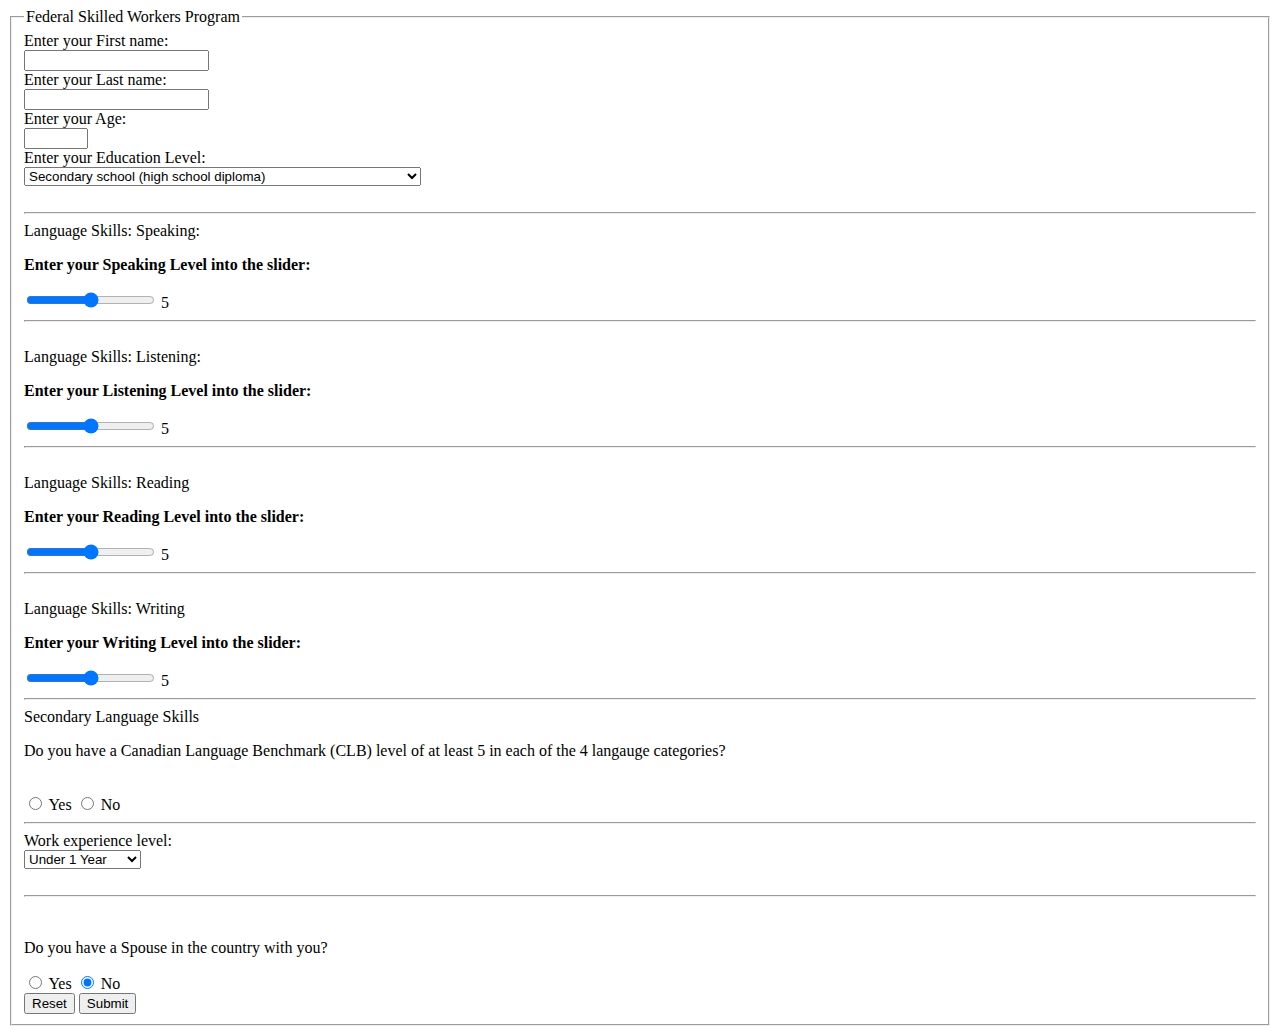
==== CodingLog.html @ c50207bf "added clear and submit portion of the code" ====
<!DOCTYPE html>
<html lang="en">
<head>
    <meta charset="UTF-8">
    <meta name="viewport" content="width=device-width, initial-scale=1.0">
    <title>Bare Bones Website</title>
    <!--The following css will be moved to a different file later-->
    <link rel = "stylesheet" type="text/css" href = "CodingLog.css">
    <script src="CodingLog.js"></script>
</head>
<body>
<form>
    <fieldset>
        
        <!--This is the title of the fieldset within the form page-->
        <legend>Federal Skilled Workers Program </legend>
        
        <!--This is the input for the first name-->
        <label for="fname">Enter your First name:</label><br>
        <input type="text" id="fname" name="fname"><br>
        
        <!--This is the input for the last name-->
        <label for="lname">Enter your Last name:</label><br>
        <input type="text" id="lname" name="lname"><br>
        
        <!--This is the input for the age of the applicant-->
        <label for="age">Enter your Age: </label><br>
        <input type="number" id="age" name="age" min="1" max="120">
        <br>
        <!--This is the input for the education level of the applicant-->
        <label for="education">Enter your Education Level:</label><br>
        <select id="education" name="education">
        <option value="Secondary">Secondary school (high school diploma)</option>
        <option value="One-Year-Dip">One-year degree, diploma or certificate</option>
        <option value="Two-Year-Dip">Two-year degree, diploma or certificate</option>
        <option value="Bachelor">Bachelor's degree or other programs (three or more years)</option>
        <option value="Two-Plus-Certi">Two or more certificates, diplomas, or degrees</option>
        <option value="Proffesional">Professional degree needed to practice in a licensed profession</option>
        <option value="Masters">University degree at the Master's level</option>
        <option value="Doctoral">University degree at the Doctoral (PhD) level</option>
        </select><br><br>
        
        <!--This is the input for the primary language skills of the applicant-->
        <hr>
        
        <label for="language-speak">Language Skills: Speaking:</label><br>
        <p><b>Enter your Speaking Level into the slider:</b></p> 
            <div>
                <input type="range" min="0" max="10" value="5" id="slider" oninput="this.nextElementSibling.value = this.value">
                <output>5</output>
            </div>
        <hr>
        <br>
        
        <label for="language-listen">Language Skills: Listening:</label><br>
        <p><b>Enter your Listening Level into the slider:</b></p> 
        <div>
            <input type="range" min="0" max="10" value="5" id="slider" oninput="this.nextElementSibling.value = this.value">
            <ouput>5</ouput>
        </div>
        <hr>
        <br>
        
        <label for="language-read">Language Skills: Reading</label><br>
        <p><b>Enter your Reading Level into the slider:</b></p> 
        <div>
            <input type="range" min="0" max="10" value="5" id="slider" oninput="this.nextElementSibling.value = this.value">
            <output>5</output>
        </div>
        <hr>
        <br>
        
        <label for="language-write">Language Skills: Writing</label><br>
        <p><b>Enter your Writing Level into the slider:</b></p> 
            <div>
                <input type="range" min="0" max="10" value="5" id="slider" oninput="this.nextElementSibling.value = this.value">
                <output>5</output>
            </div>
            <hr>

        <!--This is the input for the secondary language skills of the applicant-->
        
        <label for="secondary-langauge">Secondary Language Skills</label><br>
        <p>Do you have a Canadian Language Benchmark (CLB) level of at least 5 in each of the 4 langauge categories?</p><br>
        <input type="radio" name="secondary-langauge" value="yes">
        <label for="yes">Yes</label>
        <input type="radio" name="secondary-langauge" value="no">
        <label for="no">No</label><br>

        <hr>
    
        <!--This is the input for the work experience of the applicant-->
        <label for="experience">Work experience level:</label><br>
        <select id="experience" name="experience">
        <option value="under_1">Under 1 Year</option>
        <option value="1_year">1 Year</option>
        <option value="2-3_years">2 to 3 Years</option>
        <option value="4-5_years">4 to 5 Years</option>
        <option value="6_or_more">6 or more Years</option>
        </select><br><br>
        <hr>
        <br>
    
        <!--This is the input to see if the applicant has a spouse, if not then the further form elements
        will be hidden-->
        
        <p> Do you have a Spouse in the country with you?</p>
        <label>
            <input type="radio" name="question" value="yes" onclick="toggleFormParts()"> Yes
        </label>
        <label>
            <input type="radio" name="question" value="no" onclick="toggleFormParts()" checked> No
        </label>

        <div id="conditionalPart" class="hidden">
            
            <!--This is the piece of code for the spouse langauge option-->
            <p>Has your spouse achieved the minimum language level for the Canadian Language Benchmark?</p><br>
                <input type="radio" name="spouseLangaugeYes" value="yes">
                <label for="yes">Yes</label>
                <input type="radio" name="spouseLanguageNo" value="no" checked>
                <label for="no">No</label>
                <br>
                
                <!--This is the piece of code for the spouse past studies option-->
                <p>Has your spouse completed at least 2 years in full time study?</p><br>
                <input type="radio" name="spousePastStudiesYes" value="yes">
                <label for="yes">Yes</label>
                <input type="radio" name="spousePastStudiesNo" value="no" checked>
                <label for="no">No</label>
                <br>
                
                <!--This is the piece of code for the spouse past work experience option-->
                <p>Has your spouse completed at least 1 year of full-time work in Canada?</p><br>
                <input type="radio" name="spousePastWorkYes" value="yes">
                <label for="yes">Yes</label>
                <input type="radio" name="spousePastWorkNo" value="no" checked>
                <label for="no">No</label>
                <br>
                
                <!--This is the piece of code for the personal past studies option-->
                <p>Have you completed at least 2 academic years of full-time study?</p><br>
                <input type="radio" name="personalPastStudiesYes" value="yes">
                <label for="yes">Yes</label>
                <input type="radio" name="personalPastStudiesNo" value="no" checked>
                <label for="no">No</label>
                <br>
                
                <!--This is the piece of code for the personal work experience option-->
                <p>Have you done at least 1 year of full-time work in Canada?</p><br>
                <input type="radio" name="personalPastWorkYes" value="yes">
                <label for="yes">Yes</label>
                <input type="radio" name="personalPastWorkNo" value="no" checked>
                <label for="no">No</label>
                <br>
                
                <!--This is the piece of code for the arranged employment option-->
                <p>Do you have arranged employment in Canada?</p><br>
                <input type="radio" name="arrangedEmploymentYes" value="yes">
                <label for="yes">Yes</label>
                <input type="radio" name="arrangedEmploymentNo" value="no" checked>
                <label for="no">No</label>
                <br>
                
                <!--This is the piece of code for a qualifying relative option-->
                <p>Do you, your spouse or common-law partner have a qualifying relative?</p><br>
                <input type="radio" name="relativesYes" value="yes">
                <label for="yes">Yes</label>
                <input type="radio" name="relativesNo" value="no" checked>
                <label for="no">No</label>
        </div>
        <br>
        <!--This button is ton reset all the values inputted into the form-->
        <input type="reset" value="Reset">
        <!--This button is to submit the form, onclick, the results of the scores will be displayed into the form-->
        <input type="submit" value="Submit">
</fieldset>
</form>
</body>
</html>
---- CodingLog.css ----
.hidden {
    display: none;
}
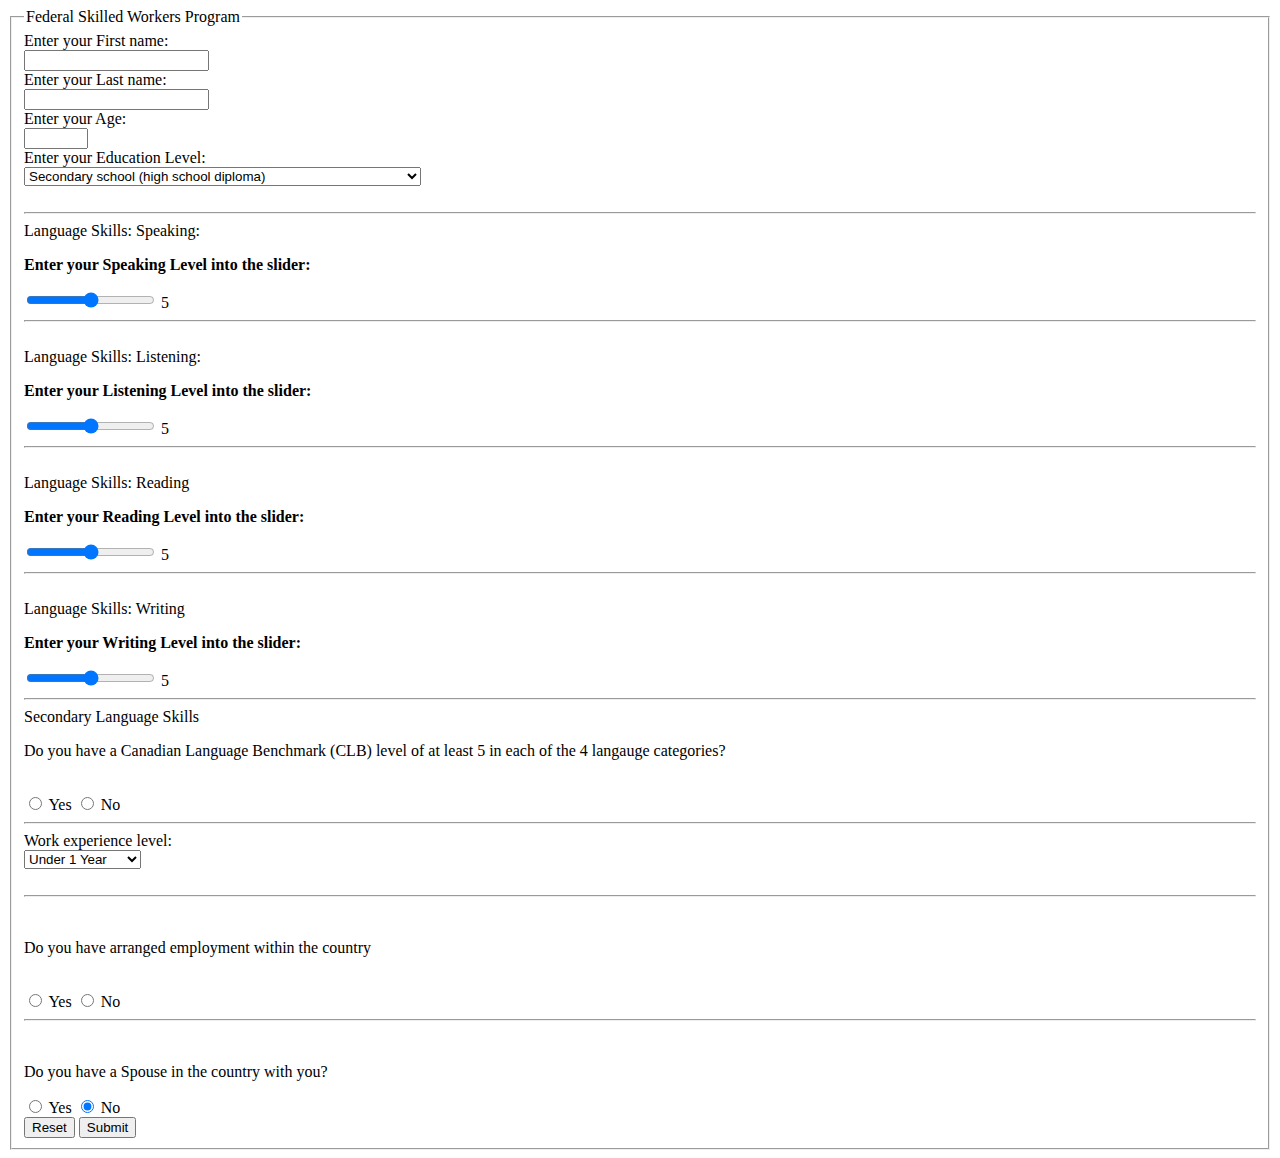
==== commit 6cb588b5: "arranged employment calculation done" ====
--- a/CodingLog.html
+++ b/CodingLog.html
@@ -101,6 +101,14 @@
         <hr>
         <br>
     
+        <p>Do you have arranged employment within the country</p><br>
+        <input type="radio" name="arrangedEmploymentYes" value="yes">
+        <label for="yes">Yes</label>
+        <input type="radio" name="arrangedEmploymentNo" value="no" checked>
+        <label for="no">No</label>
+        <hr>
+        <br>
+        
         <!--This is the input to see if the applicant has a spouse, if not then the further form elements
         will be hidden-->
         
@@ -147,10 +155,10 @@
                 <br>
                 
                 <!--This is the piece of code for the personal work experience option-->
-                <p>Have you done at least 1 year of full-time work in Canada?</p><br>
-                <input type="radio" name="personalPastWorkYes" value="yes">
-                <label for="yes">Yes</label>
-                <input type="radio" name="personalPastWorkNo" value="no" checked>
+                <p id=>Have you done at least 1 year of full-time work in Canada?</p><br>
+                <input type="radio" name="personalPastWorkYes" value="yes" id="adaptabilityNiche">
+                <label for="yes" id="adaptabilityNiche">Yes</label>
+                <input type="radio" name="personalPastWorkNo" value="no" checked id="adaptabilityNiche">
                 <label for="no">No</label>
                 <br>
                 
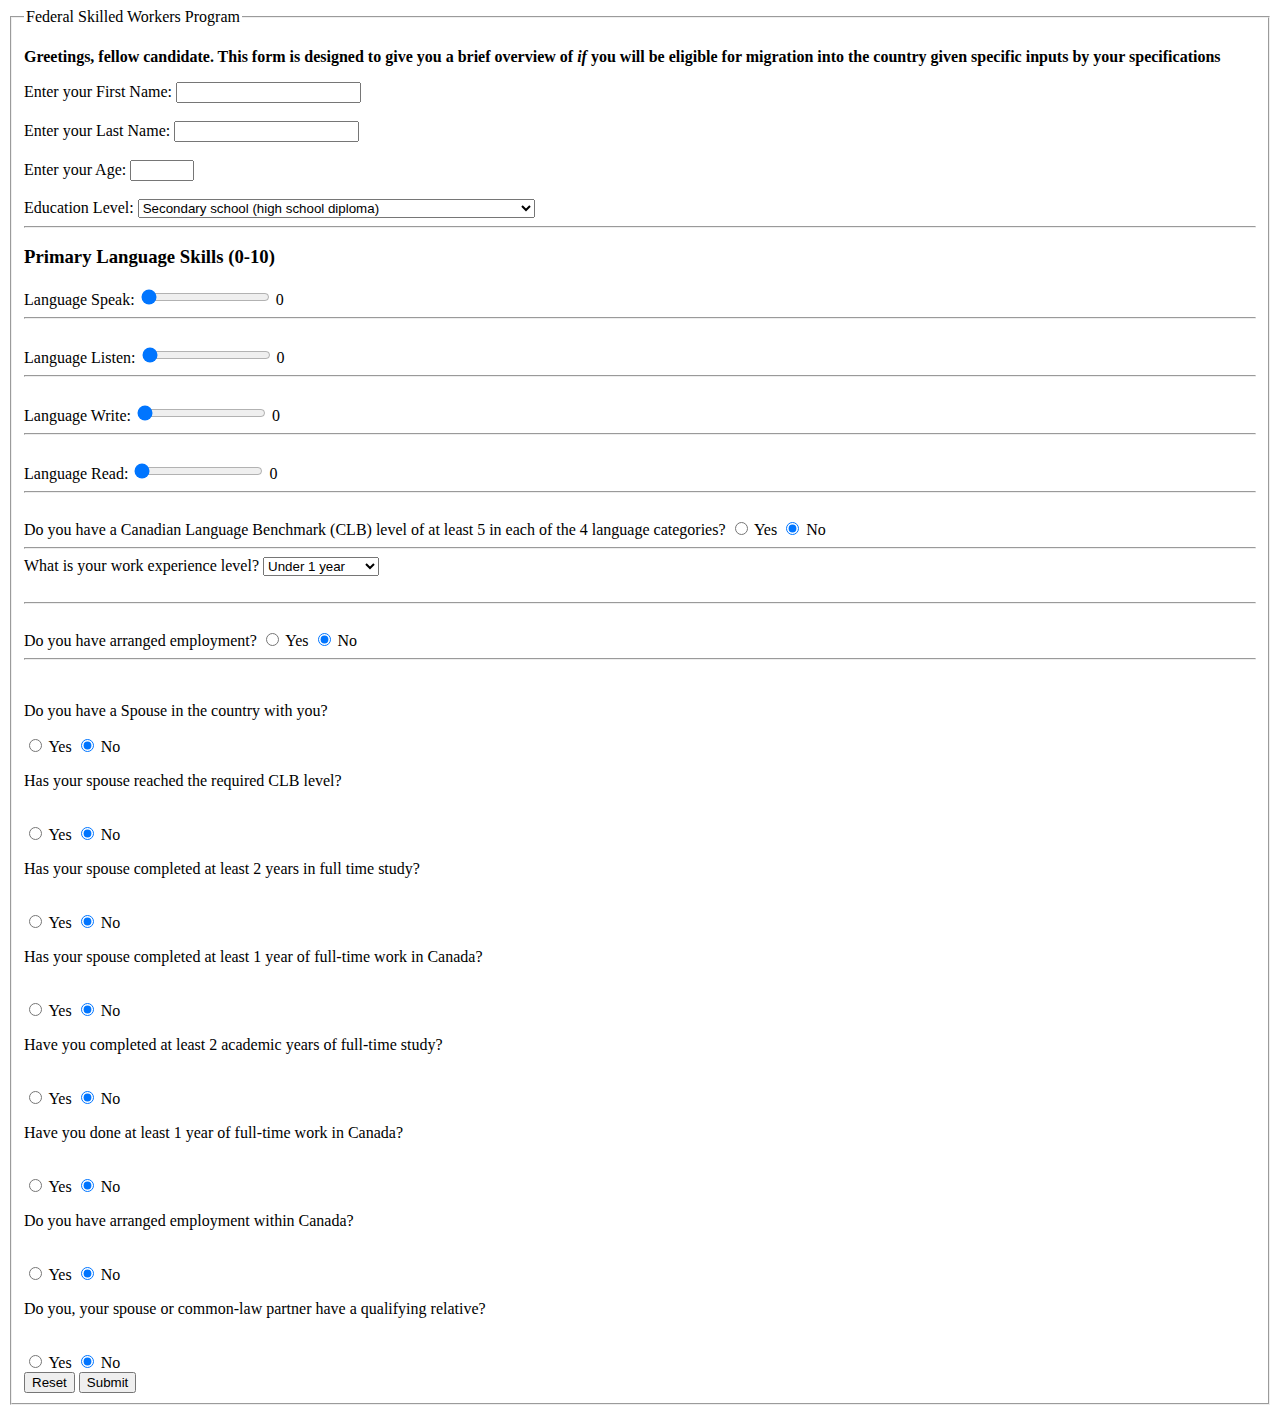
==== commit 365ceb3e: "Still completing calculations" ====
--- a/CodingLog.html
+++ b/CodingLog.html
@@ -3,185 +3,186 @@
 <head>
     <meta charset="UTF-8">
     <meta name="viewport" content="width=device-width, initial-scale=1.0">
-    <title>Bare Bones Website</title>
-    <!--The following css will be moved to a different file later-->
+    <title>Federal Skills Workers Program</title>
+    <The following css will be moved to a different file later-->
     <link rel = "stylesheet" type="text/css" href = "CodingLog.css">
     <script src="CodingLog.js"></script>
 </head>
 <body>
-<form>
+<form id="fsw-form">
     <fieldset>
         
         <!--This is the title of the fieldset within the form page-->
         <legend>Federal Skilled Workers Program </legend>
         
+        <!--This is the description of the form page for the user-->
+        <b><p>Greetings, fellow candidate. This form is designed to give you a brief overview of <b><i>if</i></b> you will be eligible for
+            migration into the country given specific inputs by your specifications </p></b>
+        
         <!--This is the input for the first name-->
-        <label for="fname">Enter your First name:</label><br>
-        <input type="text" id="fname" name="fname"><br>
+        <label>Enter your First Name:
+            <input type="text" id="first-name" required>
+        </label><br><br>
         
         <!--This is the input for the last name-->
-        <label for="lname">Enter your Last name:</label><br>
-        <input type="text" id="lname" name="lname"><br>
+        <label>Enter your Last Name:
+            <input type="text" id="last-name" required>
+        </label><br><br>
         
         <!--This is the input for the age of the applicant-->
-        <label for="age">Enter your Age: </label><br>
-        <input type="number" id="age" name="age" min="1" max="120">
-        <br>
+        <label>Enter your Age:
+            <input type="number" id="age" min="16" max="120" required>
+          </label><br><br>
+        
         <!--This is the input for the education level of the applicant-->
-        <label for="education">Enter your Education Level:</label><br>
-        <select id="education" name="education">
-        <option value="Secondary">Secondary school (high school diploma)</option>
-        <option value="One-Year-Dip">One-year degree, diploma or certificate</option>
-        <option value="Two-Year-Dip">Two-year degree, diploma or certificate</option>
-        <option value="Bachelor">Bachelor's degree or other programs (three or more years)</option>
-        <option value="Two-Plus-Certi">Two or more certificates, diplomas, or degrees</option>
-        <option value="Proffesional">Professional degree needed to practice in a licensed profession</option>
-        <option value="Masters">University degree at the Master's level</option>
-        <option value="Doctoral">University degree at the Doctoral (PhD) level</option>
-        </select><br><br>
+        <label>Education Level:
+            <select id="education-level" required>
+              <option value="5">Secondary school (high school diploma)</option>
+              <option value="15">One-year degree, diploma or certificate</option>
+              <option value="19">Two-year degree, diploma or certificate</option>
+              <option value="21">Bachelor's degree or other programs (three or more years)</option>
+              <option value="22">Two or more certificates, diplomas, or degrees</option>
+              <option value="23">Professional degree needed to practice in a licensed profession</option>
+              <option value="23">University degree at the Master's level</option>
+              <option value="25">University degree at the Doctoral (PhD) level</option>
+            </select>
+          </label><br>
         
-        <!--This is the input for the primary language skills of the applicant-->
+        <!--This is the input for the primary language skills of the applicant. The input is in the form of a slider -->
         <hr>
-        
-        <label for="language-speak">Language Skills: Speaking:</label><br>
-        <p><b>Enter your Speaking Level into the slider:</b></p> 
-            <div>
-                <input type="range" min="0" max="10" value="5" id="slider" oninput="this.nextElementSibling.value = this.value">
-                <output>5</output>
-            </div>
+        <h3>Primary Language Skills (0-10)</h3>
+        <!--Speaking level of the applicant with the automatic set value of 5-->
+        <div class="slider-container">
+            <label>Language Speak:</label>
+            <input type="range" id="language-speak" min="0" max="10" value="0" oninput="this.nextElementSibling.value = this.value">
+            <output>0</output>
+          </div>
         <hr>
         <br>
         
-        <label for="language-listen">Language Skills: Listening:</label><br>
-        <p><b>Enter your Listening Level into the slider:</b></p> 
-        <div>
-            <input type="range" min="0" max="10" value="5" id="slider" oninput="this.nextElementSibling.value = this.value">
-            <ouput>5</ouput>
+        <!--Listening level of the applicant with the automatic set value of 5-->
+        <div class="slider-container">
+            <label>Language Listen:</label>
+            <input type="range" id="language-listen" min="0" max="10" value="0" oninput="this.nextElementSibling.value = this.value">
+            <output>0</output>
+          </div>
+        <hr>
+        <br>
+        
+        <!--Reading level of the applicant with the automatic set value of 5-->
+        <div class="slider-container">
+            <label>Language Write:</label>
+                <input type="range" id="language-write" min="0" max="10" value="0" oninput="this.nextElementSibling.value = this.value">
+                <output>0</output>
         </div>
         <hr>
         <br>
         
-        <label for="language-read">Language Skills: Reading</label><br>
-        <p><b>Enter your Reading Level into the slider:</b></p> 
-        <div>
-            <input type="range" min="0" max="10" value="5" id="slider" oninput="this.nextElementSibling.value = this.value">
-            <output>5</output>
+        <!--Writing level of the applicant with the automatic set value of 5-->
+        <div class="slider-container">
+            <label>Language Read:</label>
+                <input type="range" id="language-read" min="0" max="10" value="0" oninput="this.nextElementSibling.value = this.value">
+                <output>0</output>
         </div>
         <hr>
         <br>
-        
-        <label for="language-write">Language Skills: Writing</label><br>
-        <p><b>Enter your Writing Level into the slider:</b></p> 
-            <div>
-                <input type="range" min="0" max="10" value="5" id="slider" oninput="this.nextElementSibling.value = this.value">
-                <output>5</output>
-            </div>
-            <hr>
 
         <!--This is the input for the secondary language skills of the applicant-->
-        
-        <label for="secondary-langauge">Secondary Language Skills</label><br>
-        <p>Do you have a Canadian Language Benchmark (CLB) level of at least 5 in each of the 4 langauge categories?</p><br>
-        <input type="radio" name="secondary-langauge" value="yes">
-        <label for="yes">Yes</label>
-        <input type="radio" name="secondary-langauge" value="no">
-        <label for="no">No</label><br>
-
+        <label>Do you have a Canadian Language Benchmark (CLB) level of at least 5 in each of the 4 language categories?</label>
+            <input type="radio" id="clb-yes" name="clb" value="yes"> Yes
+            <input type="radio" id="clb-no" name="clb" value="no" checked> No
         <hr>
     
         <!--This is the input for the work experience of the applicant-->
-        <label for="experience">Work experience level:</label><br>
-        <select id="experience" name="experience">
-        <option value="under_1">Under 1 Year</option>
-        <option value="1_year">1 Year</option>
-        <option value="2-3_years">2 to 3 Years</option>
-        <option value="4-5_years">4 to 5 Years</option>
-        <option value="6_or_more">6 or more Years</option>
-        </select><br><br>
+        <label>What is your work experience level?</label>
+            <select id="work-experience" required>
+                <option value="0">Under 1 year</option>
+                <option value="9">1 year</option>
+                <option value="11">2-3 years</option>
+                <option value="13">4-5 years</option>
+                <option value="15">6 or more years</option>
+            </select><br><br>
         <hr>
         <br>
     
-        <p>Do you have arranged employment within the country</p><br>
-        <input type="radio" name="arrangedEmploymentYes" value="yes">
-        <label for="yes">Yes</label>
-        <input type="radio" name="arrangedEmploymentNo" value="no" checked>
-        <label for="no">No</label>
+        
+        <label>Do you have arranged employment?</label>
+            <input type="radio" id="employment-yes" name="employment" value="yes"> Yes
+            <input type="radio" id="employment-no" name="employment" value="no" checked> No
+        <br>
         <hr>
         <br>
+
+        
         
         <!--This is the input to see if the applicant has a spouse, if not then the further form elements
         will be hidden-->
-        
         <p> Do you have a Spouse in the country with you?</p>
-        <label>
-            <input type="radio" name="question" value="yes" onclick="toggleFormParts()"> Yes
-        </label>
-        <label>
-            <input type="radio" name="question" value="no" onclick="toggleFormParts()" checked> No
-        </label>
+        <input type="radio" id="spouse-yes" name="spouse" value="yes"> Yes
+        <input type="radio" id="spouse-no" name="spouse" value="no" onclick="toggleFormParts()" checked > No
 
-        <div id="conditionalPart" class="hidden">
-            
-            <!--This is the piece of code for the spouse langauge option-->
-            <p>Has your spouse achieved the minimum language level for the Canadian Language Benchmark?</p><br>
-                <input type="radio" name="spouseLangaugeYes" value="yes">
-                <label for="yes">Yes</label>
-                <input type="radio" name="spouseLanguageNo" value="no" checked>
-                <label for="no">No</label>
-                <br>
-                
-                <!--This is the piece of code for the spouse past studies option-->
-                <p>Has your spouse completed at least 2 years in full time study?</p><br>
-                <input type="radio" name="spousePastStudiesYes" value="yes">
-                <label for="yes">Yes</label>
-                <input type="radio" name="spousePastStudiesNo" value="no" checked>
-                <label for="no">No</label>
-                <br>
-                
-                <!--This is the piece of code for the spouse past work experience option-->
-                <p>Has your spouse completed at least 1 year of full-time work in Canada?</p><br>
-                <input type="radio" name="spousePastWorkYes" value="yes">
-                <label for="yes">Yes</label>
-                <input type="radio" name="spousePastWorkNo" value="no" checked>
-                <label for="no">No</label>
-                <br>
-                
-                <!--This is the piece of code for the personal past studies option-->
-                <p>Have you completed at least 2 academic years of full-time study?</p><br>
-                <input type="radio" name="personalPastStudiesYes" value="yes">
-                <label for="yes">Yes</label>
-                <input type="radio" name="personalPastStudiesNo" value="no" checked>
-                <label for="no">No</label>
-                <br>
-                
-                <!--This is the piece of code for the personal work experience option-->
-                <p id=>Have you done at least 1 year of full-time work in Canada?</p><br>
-                <input type="radio" name="personalPastWorkYes" value="yes" id="adaptabilityNiche">
-                <label for="yes" id="adaptabilityNiche">Yes</label>
-                <input type="radio" name="personalPastWorkNo" value="no" checked id="adaptabilityNiche">
-                <label for="no">No</label>
-                <br>
-                
-                <!--This is the piece of code for the arranged employment option-->
-                <p>Do you have arranged employment in Canada?</p><br>
-                <input type="radio" name="arrangedEmploymentYes" value="yes">
-                <label for="yes">Yes</label>
-                <input type="radio" name="arrangedEmploymentNo" value="no" checked>
-                <label for="no">No</label>
-                <br>
-                
-                <!--This is the piece of code for a qualifying relative option-->
-                <p>Do you, your spouse or common-law partner have a qualifying relative?</p><br>
-                <input type="radio" name="relativesYes" value="yes">
-                <label for="yes">Yes</label>
-                <input type="radio" name="relativesNo" value="no" checked>
-                <label for="no">No</label>
-        </div>
-        <br>
+        <!--This is the piece of code for the spouse langauge option-->
+    <div id = "conditionalPart">
+    <p>Has your spouse reached the required CLB level?</p><br>
+    <input type="radio" name="spouseLangauge" value="yes">
+    <label for="yes">Yes</label>
+    <input type="radio" name="spouseLangauge" value="no" checked>
+    <label for="no">No</label>
+    <br>
+    
+    <!--This is the piece of code for the spouse past studies option-->
+    <p>Has your spouse completed at least 2 years in full time study?</p><br>
+    <input type="radio" name="spousePastStudies" value="yes">
+    <label for="yes">Yes</label>
+    <input type="radio" name="spousePastStudies" value="no" checked>
+    <label for="no">No</label>
+    <br>
+    
+    <!--This is the piece of code for the spouse past work experience option-->
+    <p>Has your spouse completed at least 1 year of full-time work in Canada?</p><br>
+    <input type="radio" name="spousePastWork" value="yes">
+    <label for="yes">Yes</label>
+    <input type="radio" name="spousePastWork" value="no" checked>
+    <label for="no">No</label>
+    <br>
+    
+    <!--This is the piece of code for the personal past studies option-->
+    <p>Have you completed at least 2 academic years of full-time study?</p><br>
+    <input type="radio" name="personalPastStudies" value="yes">
+    <label for="yes">Yes</label>
+    <input type="radio" name="personalPastStudies" value="no" checked>
+    <label for="no">No</label>
+    <br>
+    
+    <!--This is the piece of code for the personal work experience option. May not need to be added since the 
+    candidate is trying to get into the country-->
+    <p>Have you done at least 1 year of full-time work in Canada?</p><br>
+    <input type="radio" name="personalPastWork" value="yes" id="adaptabilityNiche">
+    <label for="yes" id="adaptabilityNiche">Yes</label>
+    <input type="radio" name="personalPastWork" value="no" checked id="adaptabilityNiche">
+    <label for="no">No</label>
+    <br>
+    
+    <!--This is the piece of code for the arranged employment option-->
+    <p>Do you have arranged employment within Canada?</p><br>
+    <input type="radio" name="arrangedEmploymentPersonal" value="yes">
+    <label for="yes">Yes</label>
+    <input type="radio" name="arrangedEmploymentPersonal" value="no" checked>
+    <label for="no">No</label>
+    <br>
+    
+    <!--This is the piece of code for a qualifying relative option-->
+    <p>Do you, your spouse or common-law partner have a qualifying relative?</p><br>
+    <input type="radio" name="relatives" value="yes">
+    <label for="yes">Yes</label>
+    <input type="radio" name="relatives" value="no" checked>
+    <label for="no">No</label>
+    </div>
+
         <!--This button is ton reset all the values inputted into the form-->
-        <input type="reset" value="Reset">
+        <button type="button" onclick="resetForm()">Reset</button>
         <!--This button is to submit the form, onclick, the results of the scores will be displayed into the form-->
-        <input type="submit" value="Submit">
+        <button type="button" onclick="calculateScore()">Submit</button>
 </fieldset>
 </form>
 </body>
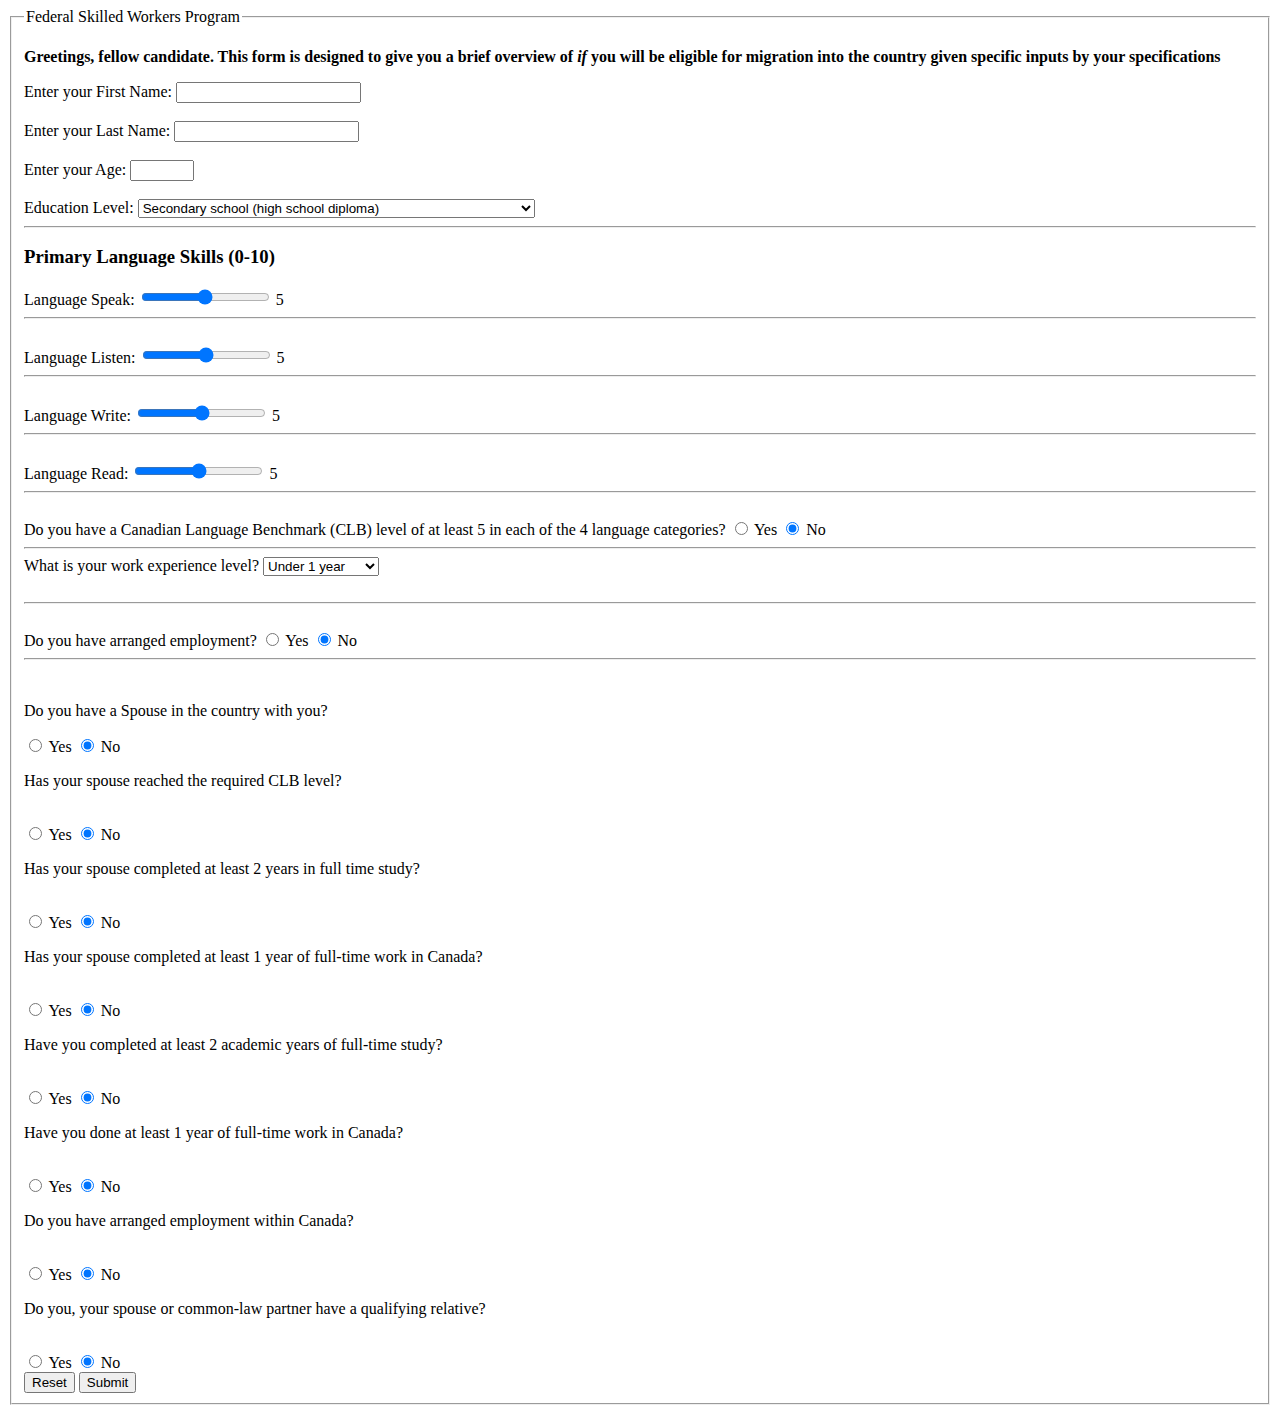
==== commit df9dcaaa: "Bug has been fixed with the displaying of adaptability points" ====
--- a/CodingLog.html
+++ b/CodingLog.html
@@ -54,8 +54,8 @@
         <!--Speaking level of the applicant with the automatic set value of 5-->
         <div class="slider-container">
             <label>Language Speak:</label>
-            <input type="range" id="language-speak" min="0" max="10" value="0" oninput="this.nextElementSibling.value = this.value">
-            <output>0</output>
+            <input type="range" id="language-speak" min="0" max="10" value="5" oninput="this.nextElementSibling.value = this.value">
+            <output>5</output>
           </div>
         <hr>
         <br>
@@ -63,8 +63,8 @@
         <!--Listening level of the applicant with the automatic set value of 5-->
         <div class="slider-container">
             <label>Language Listen:</label>
-            <input type="range" id="language-listen" min="0" max="10" value="0" oninput="this.nextElementSibling.value = this.value">
-            <output>0</output>
+            <input type="range" id="language-listen" min="0" max="10" value="5" oninput="this.nextElementSibling.value = this.value">
+            <output>5</output>
           </div>
         <hr>
         <br>
@@ -72,8 +72,8 @@
         <!--Reading level of the applicant with the automatic set value of 5-->
         <div class="slider-container">
             <label>Language Write:</label>
-                <input type="range" id="language-write" min="0" max="10" value="0" oninput="this.nextElementSibling.value = this.value">
-                <output>0</output>
+                <input type="range" id="language-write" min="0" max="10" value="5" oninput="this.nextElementSibling.value = this.value">
+                <output>5</output>
         </div>
         <hr>
         <br>
@@ -81,8 +81,8 @@
         <!--Writing level of the applicant with the automatic set value of 5-->
         <div class="slider-container">
             <label>Language Read:</label>
-                <input type="range" id="language-read" min="0" max="10" value="0" oninput="this.nextElementSibling.value = this.value">
-                <output>0</output>
+                <input type="range" id="language-read" min="0" max="10" value="5" oninput="this.nextElementSibling.value = this.value">
+                <output>5</output>
         </div>
         <hr>
         <br>
@@ -112,8 +112,6 @@
         <br>
         <hr>
         <br>
-
-        
         
         <!--This is the input to see if the applicant has a spouse, if not then the further form elements
         will be hidden-->
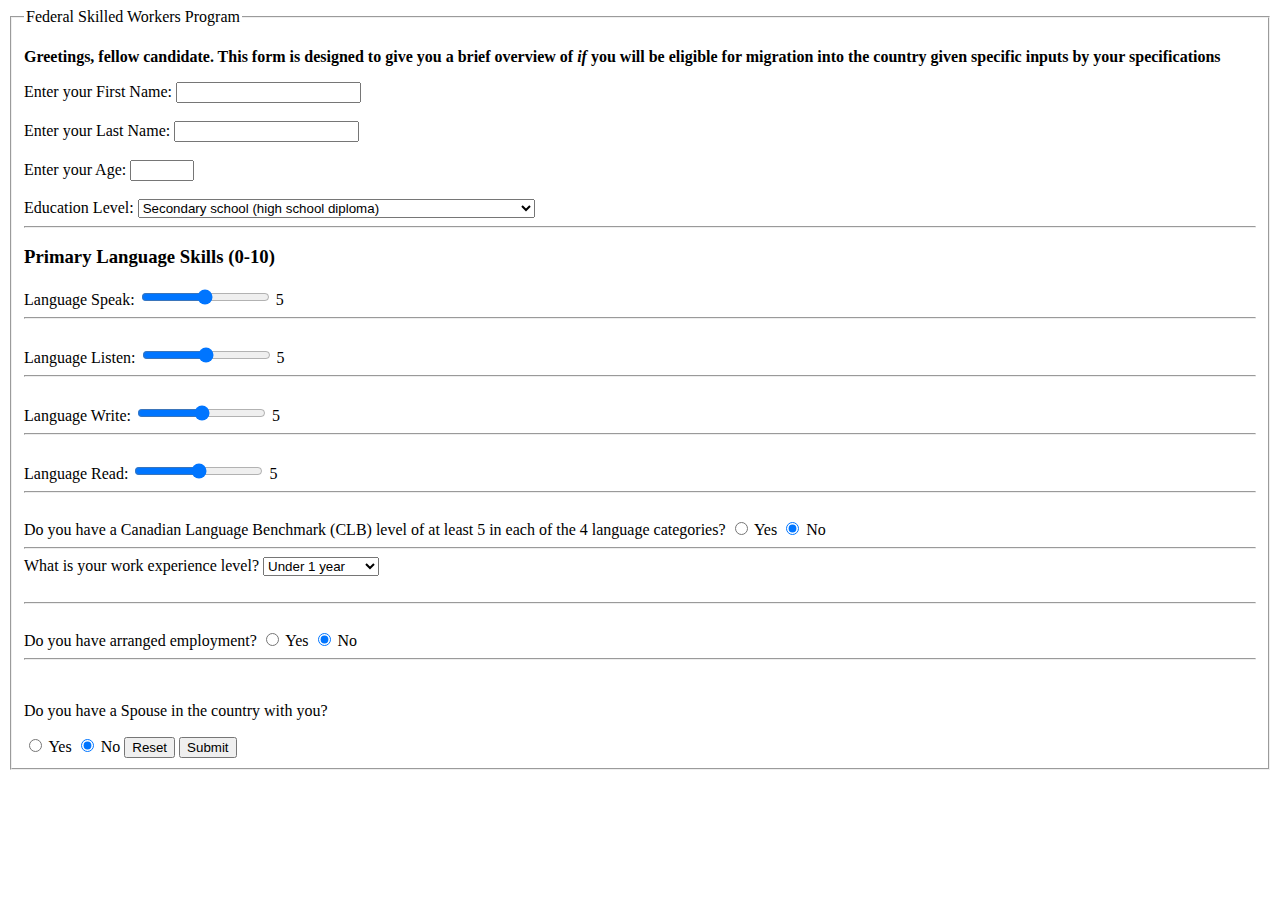
==== commit 97b68f14: "Bug has been fixed regarding spouse points" ====
--- a/CodingLog.html
+++ b/CodingLog.html
@@ -116,66 +116,70 @@
         <!--This is the input to see if the applicant has a spouse, if not then the further form elements
         will be hidden-->
         <p> Do you have a Spouse in the country with you?</p>
-        <input type="radio" id="spouse-yes" name="spouse" value="yes"> Yes
-        <input type="radio" id="spouse-no" name="spouse" value="no" onclick="toggleFormParts()" checked > No
+        <label>
+            <input type="radio" name="question" value="yes" onclick="toggleFormParts()"> Yes
+        </label>
+        <label>
+            <input type="radio" name="question" value="no" onclick="toggleFormParts()" checked> No
+        </label>
 
-        <!--This is the piece of code for the spouse langauge option-->
-    <div id = "conditionalPart">
-    <p>Has your spouse reached the required CLB level?</p><br>
-    <input type="radio" name="spouseLangauge" value="yes">
-    <label for="yes">Yes</label>
-    <input type="radio" name="spouseLangauge" value="no" checked>
-    <label for="no">No</label>
-    <br>
-    
-    <!--This is the piece of code for the spouse past studies option-->
-    <p>Has your spouse completed at least 2 years in full time study?</p><br>
-    <input type="radio" name="spousePastStudies" value="yes">
-    <label for="yes">Yes</label>
-    <input type="radio" name="spousePastStudies" value="no" checked>
-    <label for="no">No</label>
-    <br>
-    
-    <!--This is the piece of code for the spouse past work experience option-->
-    <p>Has your spouse completed at least 1 year of full-time work in Canada?</p><br>
-    <input type="radio" name="spousePastWork" value="yes">
-    <label for="yes">Yes</label>
-    <input type="radio" name="spousePastWork" value="no" checked>
-    <label for="no">No</label>
-    <br>
-    
-    <!--This is the piece of code for the personal past studies option-->
-    <p>Have you completed at least 2 academic years of full-time study?</p><br>
-    <input type="radio" name="personalPastStudies" value="yes">
-    <label for="yes">Yes</label>
-    <input type="radio" name="personalPastStudies" value="no" checked>
-    <label for="no">No</label>
-    <br>
-    
-    <!--This is the piece of code for the personal work experience option. May not need to be added since the 
-    candidate is trying to get into the country-->
-    <p>Have you done at least 1 year of full-time work in Canada?</p><br>
-    <input type="radio" name="personalPastWork" value="yes" id="adaptabilityNiche">
-    <label for="yes" id="adaptabilityNiche">Yes</label>
-    <input type="radio" name="personalPastWork" value="no" checked id="adaptabilityNiche">
-    <label for="no">No</label>
-    <br>
-    
-    <!--This is the piece of code for the arranged employment option-->
-    <p>Do you have arranged employment within Canada?</p><br>
-    <input type="radio" name="arrangedEmploymentPersonal" value="yes">
-    <label for="yes">Yes</label>
-    <input type="radio" name="arrangedEmploymentPersonal" value="no" checked>
-    <label for="no">No</label>
-    <br>
-    
-    <!--This is the piece of code for a qualifying relative option-->
-    <p>Do you, your spouse or common-law partner have a qualifying relative?</p><br>
-    <input type="radio" name="relatives" value="yes">
-    <label for="yes">Yes</label>
-    <input type="radio" name="relatives" value="no" checked>
-    <label for="no">No</label>
-    </div>
+        <div id="conditionalPart" class="hidden">
+            
+            <!--This is the piece of code for the spouse langauge option-->
+            <p>Has your spouse achieved the minimum language level for the Canadian Language Benchmark?</p><br>
+                <input type="radio" name="spouseLangaugeYes" value="yes">
+                <label for="yes">Yes</label>
+                <input type="radio" name="spouseLanguageNo" value="no" checked>
+                <label for="no">No</label>
+                <br>
+                
+                <!--This is the piece of code for the spouse past studies option-->
+                <p>Has your spouse completed at least 2 years in full time study?</p><br>
+                <input type="radio" name="spousePastStudiesYes" value="yes">
+                <label for="yes">Yes</label>
+                <input type="radio" name="spousePastStudiesNo" value="no" checked>
+                <label for="no">No</label>
+                <br>
+                
+                <!--This is the piece of code for the spouse past work experience option-->
+                <p>Has your spouse completed at least 1 year of full-time work in Canada?</p><br>
+                <input type="radio" name="spousePastWorkYes" value="yes">
+                <label for="yes">Yes</label>
+                <input type="radio" name="spousePastWorkNo" value="no" checked>
+                <label for="no">No</label>
+                <br>
+                
+                <!--This is the piece of code for the personal past studies option-->
+                <p>Have you completed at least 2 academic years of full-time study?</p><br>
+                <input type="radio" name="personalPastStudiesYes" value="yes">
+                <label for="yes">Yes</label>
+                <input type="radio" name="personalPastStudiesNo" value="no" checked>
+                <label for="no">No</label>
+                <br>
+                
+                <!--This is the piece of code for the personal work experience option-->
+                <p id=>Have you done at least 1 year of full-time work in Canada?</p><br>
+                <input type="radio" name="personalPastWorkYes" value="yes" id="adaptabilityNiche">
+                <label for="yes" id="adaptabilityNiche">Yes</label>
+                <input type="radio" name="personalPastWorkNo" value="no" checked id="adaptabilityNiche">
+                <label for="no">No</label>
+                <br>
+                
+                <!--This is the piece of code for the arranged employment option-->
+                <p>Do you have arranged employment in Canada?</p><br>
+                <input type="radio" name="arrangedEmploymentYes" value="yes">
+                <label for="yes">Yes</label>
+                <input type="radio" name="arrangedEmploymentNo" value="no" checked>
+                <label for="no">No</label>
+                <br>
+                
+                <!--This is the piece of code for a qualifying relative option-->
+                <p>Do you, your spouse or common-law partner have a qualifying relative?</p><br>
+                <input type="radio" name="relativesYes" value="yes">
+                <label for="yes">Yes</label>
+                <input type="radio" name="relativesNo" value="no" checked>
+                <label for="no">No</label>
+        </div>
 
         <!--This button is ton reset all the values inputted into the form-->
         <button type="button" onclick="resetForm()">Reset</button>
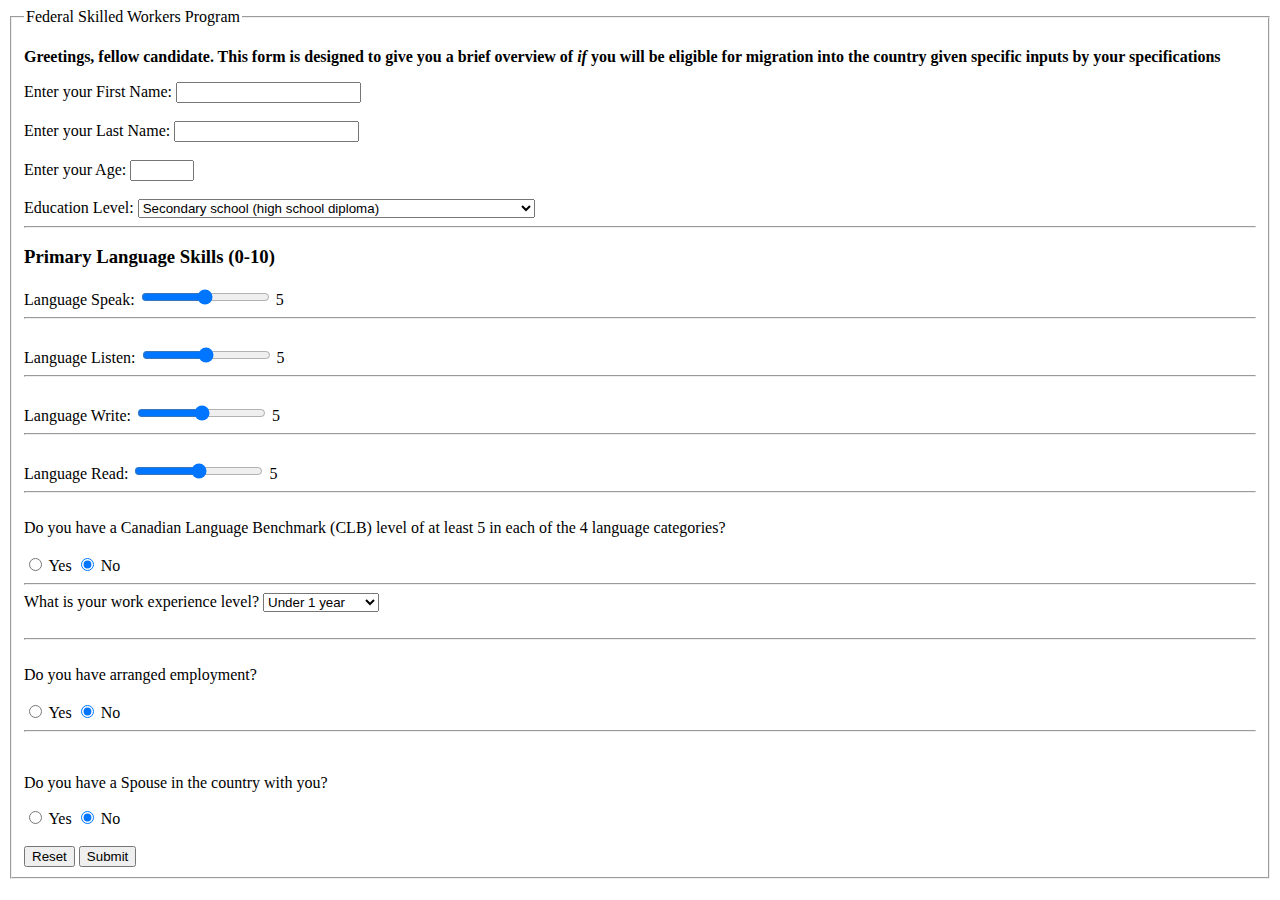
==== commit aeb45aaf: "All bug fixes implemented and documentation of code completed" ====
--- a/CodingLog.html
+++ b/CodingLog.html
@@ -1,15 +1,23 @@
+<!--This HTML form is part of the Federal Skilled Workers Program application process. 
+ It collects information about the applicant, including their personal details, language skills, 
+ work experience, and spousal information. The form is designed to provide a brief overview of the 
+ applicant's eligibility for migration into the country based on the provided inputs.-->
+ 
 <!DOCTYPE html>
 <html lang="en">
 <head>
     <meta charset="UTF-8">
     <meta name="viewport" content="width=device-width, initial-scale=1.0">
+    <!--Title of the webpage-->
     <title>Federal Skills Workers Program</title>
-    <The following css will be moved to a different file later-->
+    <!--Linking the css style sheet to the html page-->
     <link rel = "stylesheet" type="text/css" href = "CodingLog.css">
+    <!--Linking the Javascript to the html page-->
     <script src="CodingLog.js"></script>
 </head>
 <body>
-<form id="fsw-form">
+    <!--Creation of the form, id of the form is fsw-form-->
+    <form id="fsw-form">
     <fieldset>
         
         <!--This is the title of the fieldset within the form page-->
@@ -89,6 +97,8 @@
 
         <!--This is the input for the secondary language skills of the applicant-->
         <label>Do you have a Canadian Language Benchmark (CLB) level of at least 5 in each of the 4 language categories?</label>
+        <br>
+        <br>
             <input type="radio" id="clb-yes" name="clb" value="yes"> Yes
             <input type="radio" id="clb-no" name="clb" value="no" checked> No
         <hr>
@@ -107,6 +117,8 @@
     
         
         <label>Do you have arranged employment?</label>
+        <br>
+        <br>
             <input type="radio" id="employment-yes" name="employment" value="yes"> Yes
             <input type="radio" id="employment-no" name="employment" value="no" checked> No
         <br>
@@ -127,62 +139,64 @@
             
             <!--This is the piece of code for the spouse langauge option-->
             <p>Has your spouse achieved the minimum language level for the Canadian Language Benchmark?</p><br>
-                <input type="radio" name="spouseLangaugeYes" value="yes">
-                <label for="yes">Yes</label>
-                <input type="radio" name="spouseLanguageNo" value="no" checked>
-                <label for="no">No</label>
+                <input type="radio" id="spouse_lang_yes" name="spouse_lang" value="Yes">
+                <label for="spouse_lang_yes">Yes</label>
+                <input type="radio" id="spouse_lang_no" name="spouse_lang" value="No" checked>
+                <label for="spouse_lang_no">No</label><br>
                 <br>
                 
                 <!--This is the piece of code for the spouse past studies option-->
                 <p>Has your spouse completed at least 2 years in full time study?</p><br>
-                <input type="radio" name="spousePastStudiesYes" value="yes">
-                <label for="yes">Yes</label>
-                <input type="radio" name="spousePastStudiesNo" value="no" checked>
-                <label for="no">No</label>
+                <input type="radio" id="spouse_studies_yes" name="spouse_studies" value="Yes">
+                <label for="spouse_studies_yes">Yes</label>
+                <input type="radio" id="spouse_studies_no" name="spouse_studies" value="No" checked>
+                <label for="spouse_studies_no">No</label><br>
                 <br>
                 
                 <!--This is the piece of code for the spouse past work experience option-->
-                <p>Has your spouse completed at least 1 year of full-time work in Canada?</p><br>
-                <input type="radio" name="spousePastWorkYes" value="yes">
-                <label for="yes">Yes</label>
-                <input type="radio" name="spousePastWorkNo" value="no" checked>
-                <label for="no">No</label>
+                <p>Has your spouse completed at least 1 year of full-time work in Canada; 'no' otherwise</p>
+                <input type="radio" id="spouse_work_yes" name="spouse_work" value="Yes">
+                <label for="spouse_work_yes">Yes</label>
+                <input type="radio" id="spouse_work_no" name="spouse_work" value="No" checked>
+                <label for="spouse_work_no">No</label><br>
                 <br>
                 
                 <!--This is the piece of code for the personal past studies option-->
                 <p>Have you completed at least 2 academic years of full-time study?</p><br>
-                <input type="radio" name="personalPastStudiesYes" value="yes">
-                <label for="yes">Yes</label>
-                <input type="radio" name="personalPastStudiesNo" value="no" checked>
-                <label for="no">No</label>
+                <input type="radio" id="personal_studies_yes" name="personal_studies" value="Yes">
+                <label for="personal_studies_yes">Yes</label>
+                <input type="radio" id="personal_studies_no" name="personal_studies" value="No" checked>
+                <label for="personal_studies_no">No</label><br>
                 <br>
                 
                 <!--This is the piece of code for the personal work experience option-->
-                <p id=>Have you done at least 1 year of full-time work in Canada?</p><br>
-                <input type="radio" name="personalPastWorkYes" value="yes" id="adaptabilityNiche">
-                <label for="yes" id="adaptabilityNiche">Yes</label>
-                <input type="radio" name="personalPastWorkNo" value="no" checked id="adaptabilityNiche">
-                <label for="no">No</label>
+                <p>Have you done at least 1 year of full-time work in Canada?</p><br>
+                <input type="radio" id="personal_work_yes" name="personal_work" value="Yes">
+                <label for="personal_work_yes">Yes</label>
+                <input type="radio" id="personal_work_no" name="personal_work" value="No" checked>
+                <label for="personal_work_no">No</label><br>
                 <br>
                 
                 <!--This is the piece of code for the arranged employment option-->
                 <p>Do you have arranged employment in Canada?</p><br>
-                <input type="radio" name="arrangedEmploymentYes" value="yes">
-                <label for="yes">Yes</label>
-                <input type="radio" name="arrangedEmploymentNo" value="no" checked>
-                <label for="no">No</label>
+                <input type="radio" id="arranged_employment_yes" name="arranged_employment" value="Yes">
+                <label for ="arranged_employment_yes">Yes</label>
+                <input type="radio" id ="arranged_employment_no" name="arranged_employment" value="No" checked>
+                <label for="arranged_employment_no">No</label><br>
                 <br>
                 
                 <!--This is the piece of code for a qualifying relative option-->
                 <p>Do you, your spouse or common-law partner have a qualifying relative?</p><br>
-                <input type="radio" name="relativesYes" value="yes">
-                <label for="yes">Yes</label>
-                <input type="radio" name="relativesNo" value="no" checked>
-                <label for="no">No</label>
+                <input type="radio" id="qualifying_rel_yes" name="qualifying_relative" value="Yes">
+                <label for="qualifying_rel_yes">Yes</label>
+                <input type="radio" id="qualifying_rel_no" name="qualifying_relative" value="No" checked>
+                <label for="qualifying_rel_no">No</label>
         </div>
+        <br>
+        <br>
 
         <!--This button is ton reset all the values inputted into the form-->
-        <button type="button" onclick="resetForm()">Reset</button>
+        <button type="button">Reset</button>
         <!--This button is to submit the form, onclick, the results of the scores will be displayed into the form-->
         <button type="button" onclick="calculateScore()">Submit</button>
 </fieldset>
--- a/CodingLog.css
+++ b/CodingLog.css
@@ -1,3 +1,4 @@
+/* id hidden to hide the adaptability points upon opening of the page */
 .hidden {
     display: none;
 }